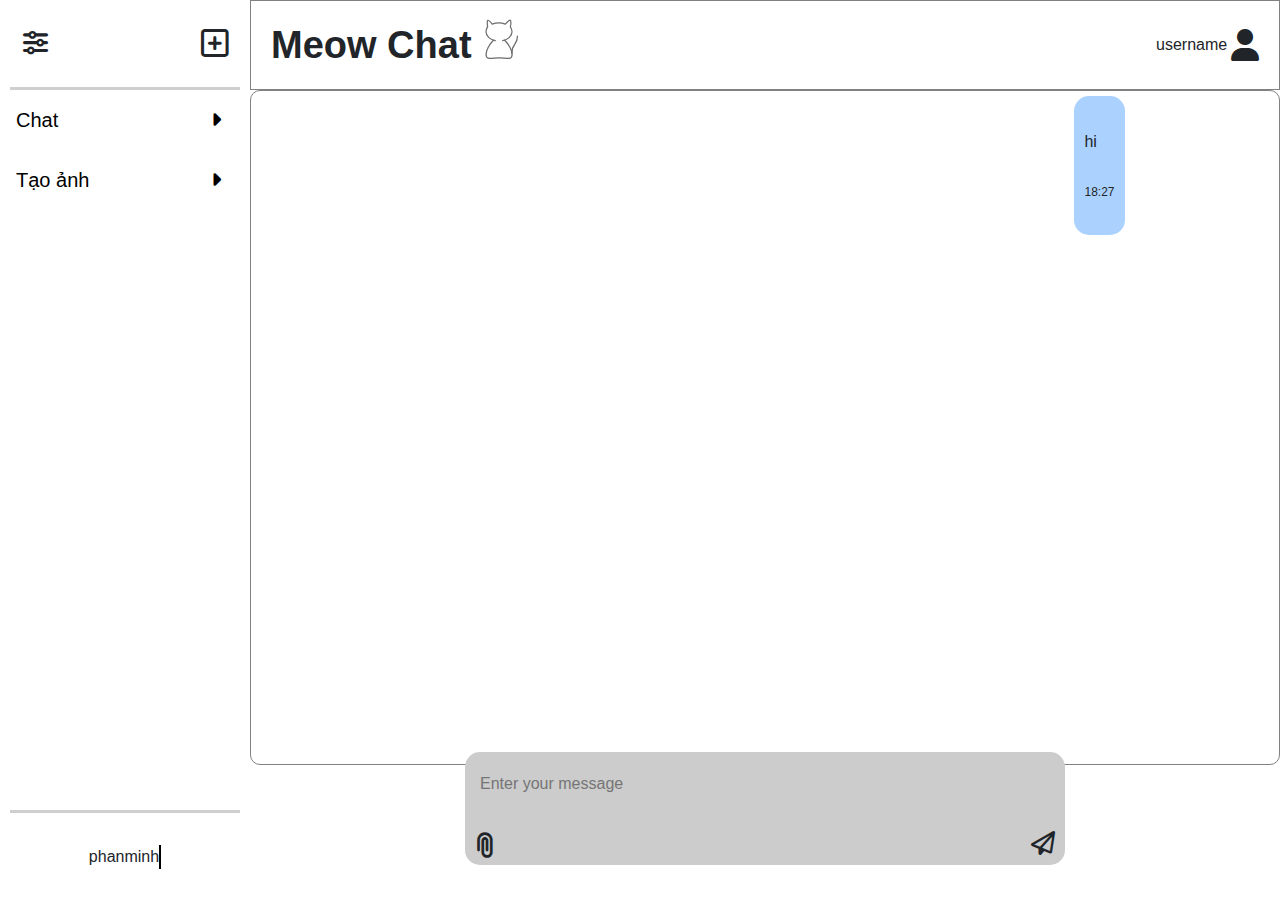
==== src/chat.html @ 075c5c13 "setup Cloudary, css preview img, croller" ====
<!DOCTYPE html>
<html lang="en">
	<head>
		<meta charset="UTF-8" />
		<meta name="viewport" content="width=device-width, initial-scale=1.0" />
		<title>Meow AI</title>
		<link
			rel="stylesheet"
			href="assets\css\chat\style.css"
		/>
		<link
			rel="icon"
			href="assets\images\favicon.ico"
			type="image/x-icon"
		/>
		<link
			rel="stylesheet"
			href="https://cdn.jsdelivr.net/npm/bootstrap@4.3.1/dist/css/bootstrap.min.css"
			integrity="sha384-ggOyR0iXCbMQv3Xipma34MD+dH/1fQ784/j6cY/iJTQUOhcWr7x9JvoRxT2MZw1T"
			crossorigin="anonymous"
		/>
		<script
			src="https://widget.cloudinary.com/v2.0/global/all.js"
			type="text/javascript"
		></script>
		<link
			rel="stylesheet"
			href="https://cdnjs.cloudflare.com/ajax/libs/font-awesome/6.7.2/css/all.min.css"
			integrity="sha512-Evv84Mr4kqVGRNSgIGL/F/aIDqQb7xQ2vcrdIwxfjThSH8CSR7PBEakCr51Ck+w+/U6swU2Im1vVX0SVk9ABhg=="
			crossorigin="anonymous"
			referrerpolicy="no-referrer"
		/>
	</head>

	<body>
		<!----------------- START FOOT SIDE NAV --------------->
		<div id="mySidenav" class="sidenav">
			<!-- TOP SIDE NAV -->
			<div class="top-side-nav">
				<span class="togglebtn" onclick="toggleNav()"
					><i class="fa-solid fa-sliders"></i
				></span>

				<span class="togglebtn-plus"
					><i class="fa-regular fa-square-plus fa-2xl"></i
				></span>
			</div>
			<!-- BODY SIDE NAV -->
			<div class="body-side-nav">
				<button id="chat-btn" class="chat-dropdown-btn">
					<span>Chat</span>
					<i class="fa fa-caret-right"></i>
				</button>
				<!-- List chat -->
				<div id="text-chat-list" class="chat-dropdown-container">
					<!-- <div class="element-chat">
						<span>chat 1</span>
						<i class="fa-solid fa-ellipsis"></i>
					</div> -->
				</div>

				<button id="image-btn" class="chat-dropdown-btn">
					<span>Tạo ảnh</span>
					<i class="fa fa-caret-right"></i>
				</button>
				<!-- List chat -->
				<div id="image-chat-list" class="chat-dropdown-container">
					<!-- <div class="element-chat">
						<span>chat 1</span>
						<i class="fa-solid fa-ellipsis"></i>
					</div> -->
				</div>
			</div>
			<!-- FOOT SIDE NAV -->
			<div class="foot-side-nav">
				<p id="animatedText">phanminhtai23@gmail.com :)</p>
			</div>
		</div>
		<!----------------- END FOOT SIDE NAV --------------->

		<!------------------- START TOP MAIN ---------------->
		<div id="main">
			<div id="top-main">
				<div class="top-side-main">
					<span class="togglebtn togglebtn-main" onclick="toggleNav()"
						><i class="fa-solid fa-sliders"></i
					></span>

					<span
						class="togglebtn-plus togglebtn-plus-main"
						onclick="toggleNav()"
						><i class="fa-regular fa-square-plus fa-2xl"></i
					></span>
				</div>
				<div class="title">
					<span> Meow Chat </span>
					<img
						class="image-titile"
						src="assets\images\cat-svgrepo-com.svg"
						alt="Image"
					/>
				</div>
				<div class="user">
					<span class="user-name">username</span>
					<i class="fa-solid fa-user fa-2xl"></i>
				</div>
			</div>
			<!--------- START BODY CHAT MAIN ---------->

			<div id="chatBox">
				<div class="message sent">
					<div>hi</div>
					<div class="timestamp">18:27</div>
				</div>
			</div>

			<!--------- START FOOTER CHAT MAIN ---------->
			<div id="bottom-main">
				<div id="input-container">
					<div id="preview-imgs">
						<!-- <div class="img-container">
							<img
								class="image"
								src="assets\images\Gemini_Generated_Image_dlrfjxdlrfjxdlrf.jpg"
								alt=""
							/>
							<i
								class="image-close-btn fa-solid fa-xmark fa-2xs"
							></i>
						</div> -->
						<!-- <p class="preview-document">document.pdfffffffffffffffffffffffffffffffffffffffffffffffffffffffffffff</p> -->

					</div>
					<!-- <input
						type="text"
						id="messageInput"
						placeholder="Enter your message"
					/> -->
					<textarea name="" type="text"
						id="messageInput"
						placeholder="Enter your message" ></textarea>
					<div class="icon">
						<i
							id="upload_widget"
							class="fa-solid fa-paperclip fa-rotate-by fa-sm font-awesome-file"
							style="--fa-rotate-angle: -225deg"
						></i>
						<i
							class="fa-regular fa-paper-plane font-awesome-send"
							onclick="sendMessage()"
						></i>
					</div>
				</div>
			</div>
		</div>

		<script type = "module" src="./assets/js/chat/main.js"></script>
		<script type = "module" src="./assets/js/chat/check.js"></script>
	</body>
</html>
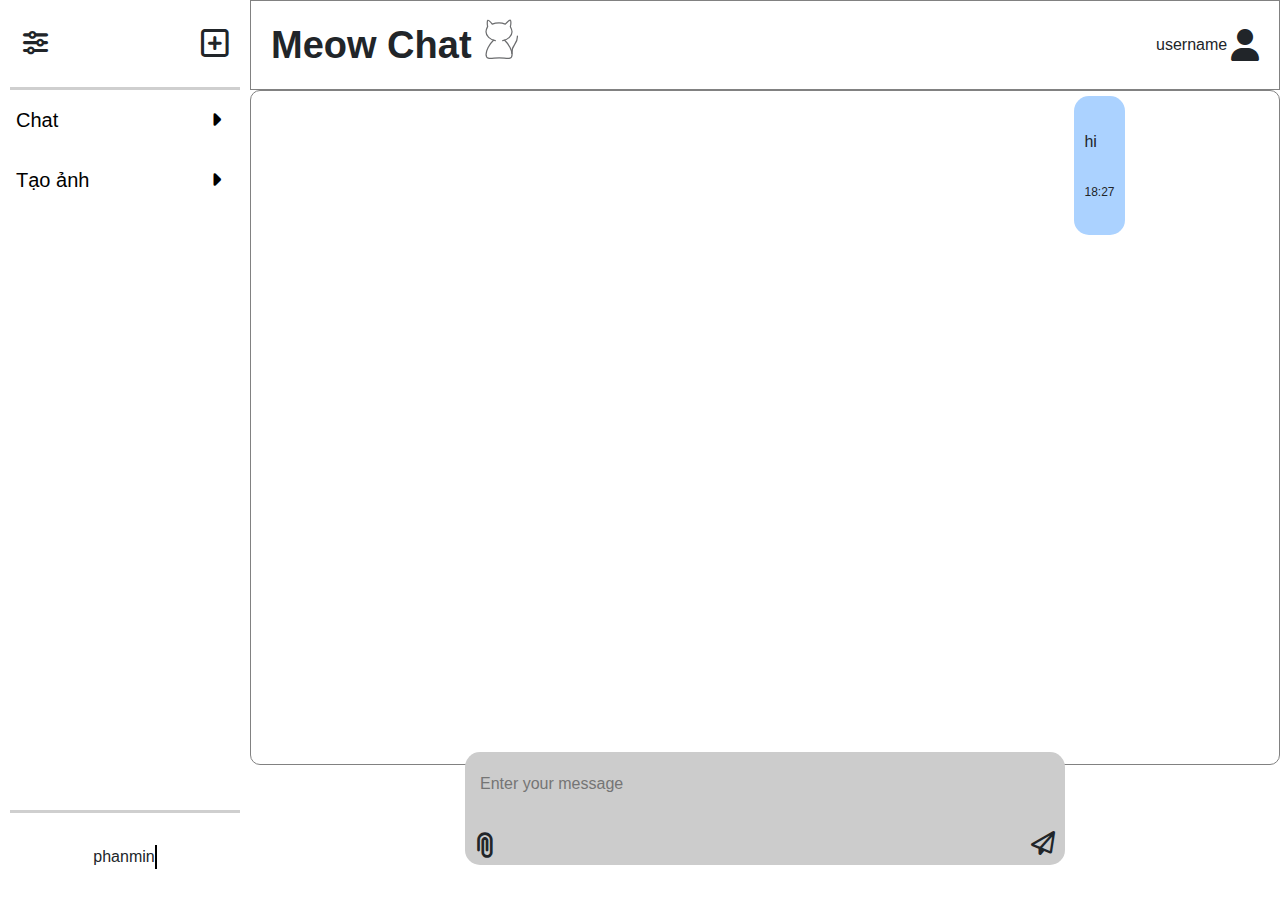
==== commit 9d560ecc: "setup Cloudary, css preview img, croller" ====
--- a/src/chat.html
+++ b/src/chat.html
@@ -154,7 +154,8 @@
 			</div>
 		</div>
 
-		<script type = "module" src="./assets/js/chat/main.js"></script>
-		<script type = "module" src="./assets/js/chat/check.js"></script>
+		<script src="./assets/js/chat/main.js"></script>
+		<!-- <script type = "module" src="./assets/js/chat/check.js"></script>
+		<script type = "module" src="./assets/js/chat/sideNav.js"></script> -->
 	</body>
 </html>